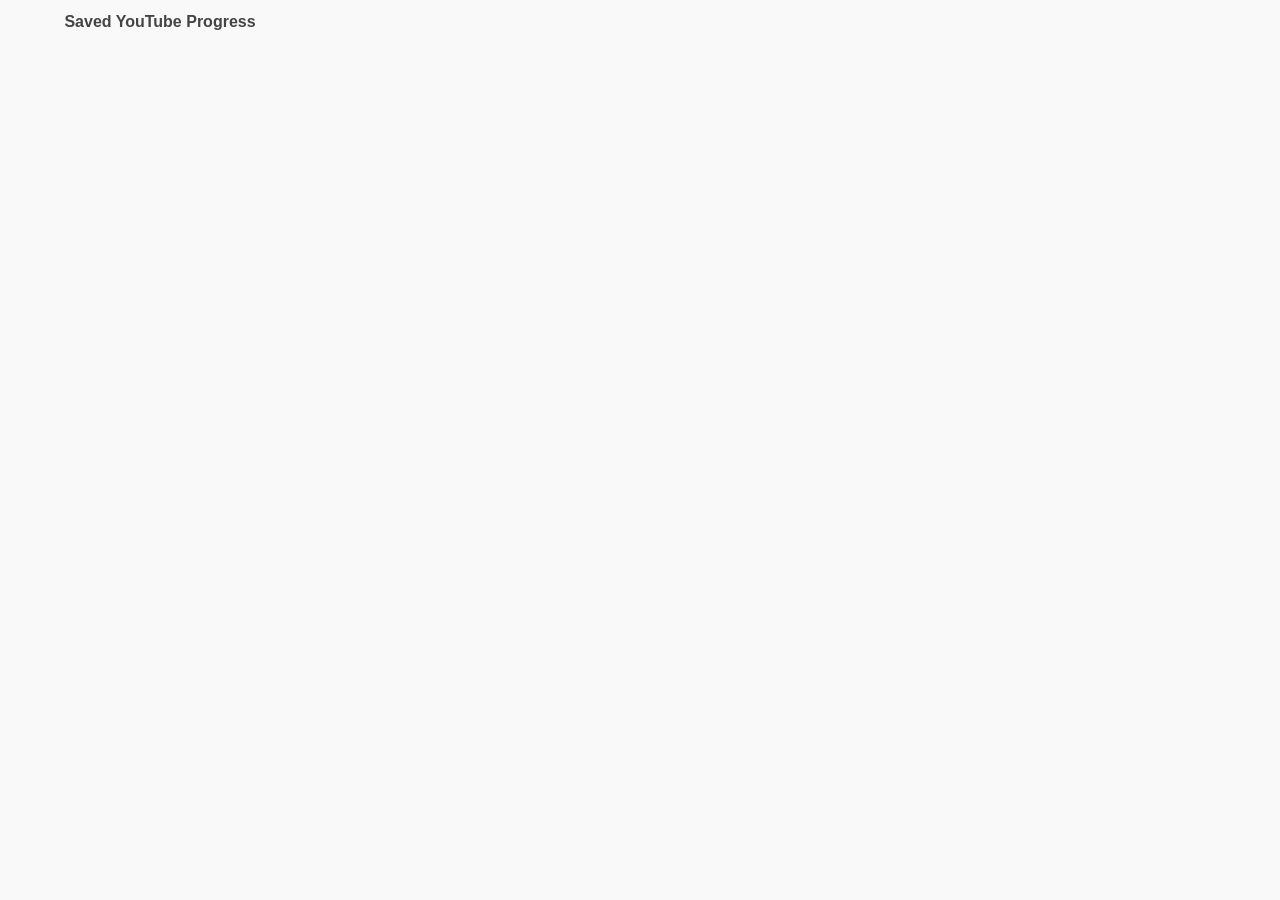
==== content/popup.html @ 2e537d37 "Upgraded to manifestv3 and refactored logic" ====
<!DOCTYPE html>
<html>
  <head>
    <meta http-equiv="Content-Type" content="text/html; charset=UTF-8" />
    <meta name="viewport" content="width=device-width, initial-scale=1.0" />
    <link rel="stylesheet" href="popup.css" />
  </head>
  <body>
    <h2>Saved YouTube Progress</h2>
    <ul id="video-list"></ul>
    <script src="popup.js"></script>
  </body>
</html>
---- content/popup.css ----
body {
  font-family: Arial, sans-serif;
  margin: 10px;
  padding: 0;
  background: #f9f9f9;
  color: #333;
  width: 300px;
}

h2 {
  font-size: 16px;
  margin-bottom: 15px;
  text-align: center;
  color: #444;
}

#video-list {
  list-style: none;
  padding: 0;
  margin: 0;
}

.video_item {
  border: 1px solid #ccc;
  border-radius: 6px;
  background: #fff;
  margin-bottom: 15px;
  padding: 10px;
  display: flex;
  flex-direction: column;
  gap: 8px;
  box-shadow: 0 2px 4px rgba(0,0,0,0.1);
}

.video_item img {
  width: 100%;
  height: 90px;
  object-fit: cover;
  border-radius: 4px;
}

.video_item span {
  font-size: 13px;
  color: #555;
}

.delete_button {
  align-self: flex-end;
  padding: 6px 12px;
  font-size: 12px;
  background: #e74c3c;
  color: #fff;
  border: none;
  border-radius: 4px;
  cursor: pointer;
}

.delete_button:hover {
  background: #c0392b;
}


.resume_button {
  align-self: flex-end;
  padding: 6px 12px;
  font-size: 12px;
  background: #2ecc71; /* green */
  color: #fff;
  border: none;
  border-radius: 4px;
  cursor: pointer;
  margin-top: 5px;
}

.resume_button:hover {
  background: #27ae60;
}

.button_row {
  display: flex;
  justify-content: center; /* align buttons to the center */
  gap: 8px; /* space between buttons */
  margin-top: 8px;
}
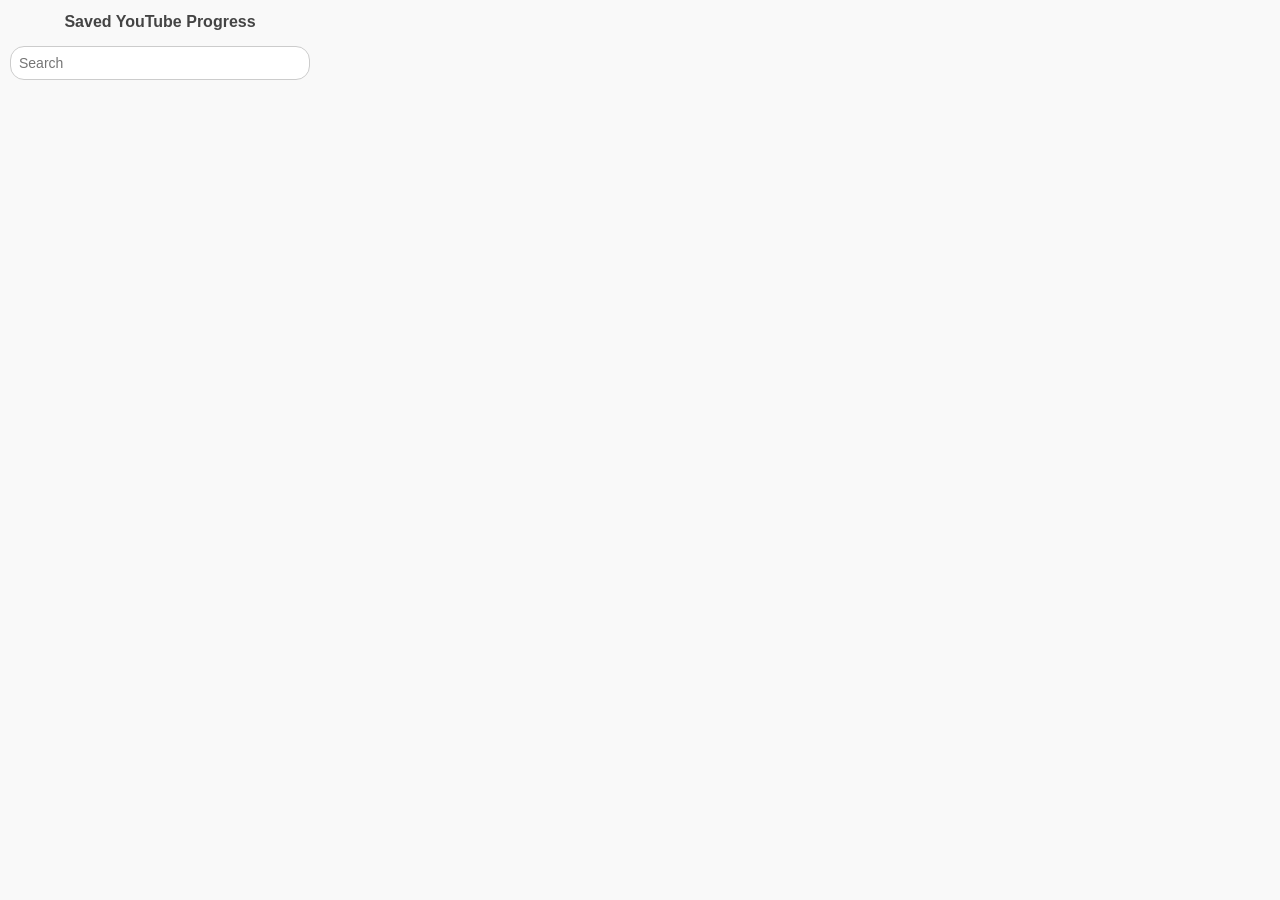
==== commit 38609a82: "Refactor video sorting logic to handle undefined timeLastPlayed. Enhance popup with search functiona" ====
--- a/content/popup.html
+++ b/content/popup.html
@@ -7,6 +7,10 @@
   </head>
   <body>
     <h2>Saved YouTube Progress</h2>
+    <div class="search-container" id="search-container-id">
+      <input id="searchbar" type="search" placeholder="Search" class="searchbar" />
+
+    </div>
     <ul id="video-list"></ul>
     <script src="popup.js"></script>
   </body>
--- a/content/popup.css
+++ b/content/popup.css
@@ -34,7 +34,7 @@
 
 .video_item img {
   width: 100%;
-  height: 90px;
+  height: 100%;
   object-fit: cover;
   border-radius: 4px;
 }
@@ -83,10 +83,19 @@
   margin-top: 8px;
 }
 
+.search-container {
+  display: flex;
+  margin-bottom: 15px;
+}
+
+.searchbar {
+  flex: 1;
+  padding: 8px;
+  border: 1px solid #ccc;
+  border-radius: 14px ;
+  font-size: 14px;
+}
 
 
 
 
-
-
-
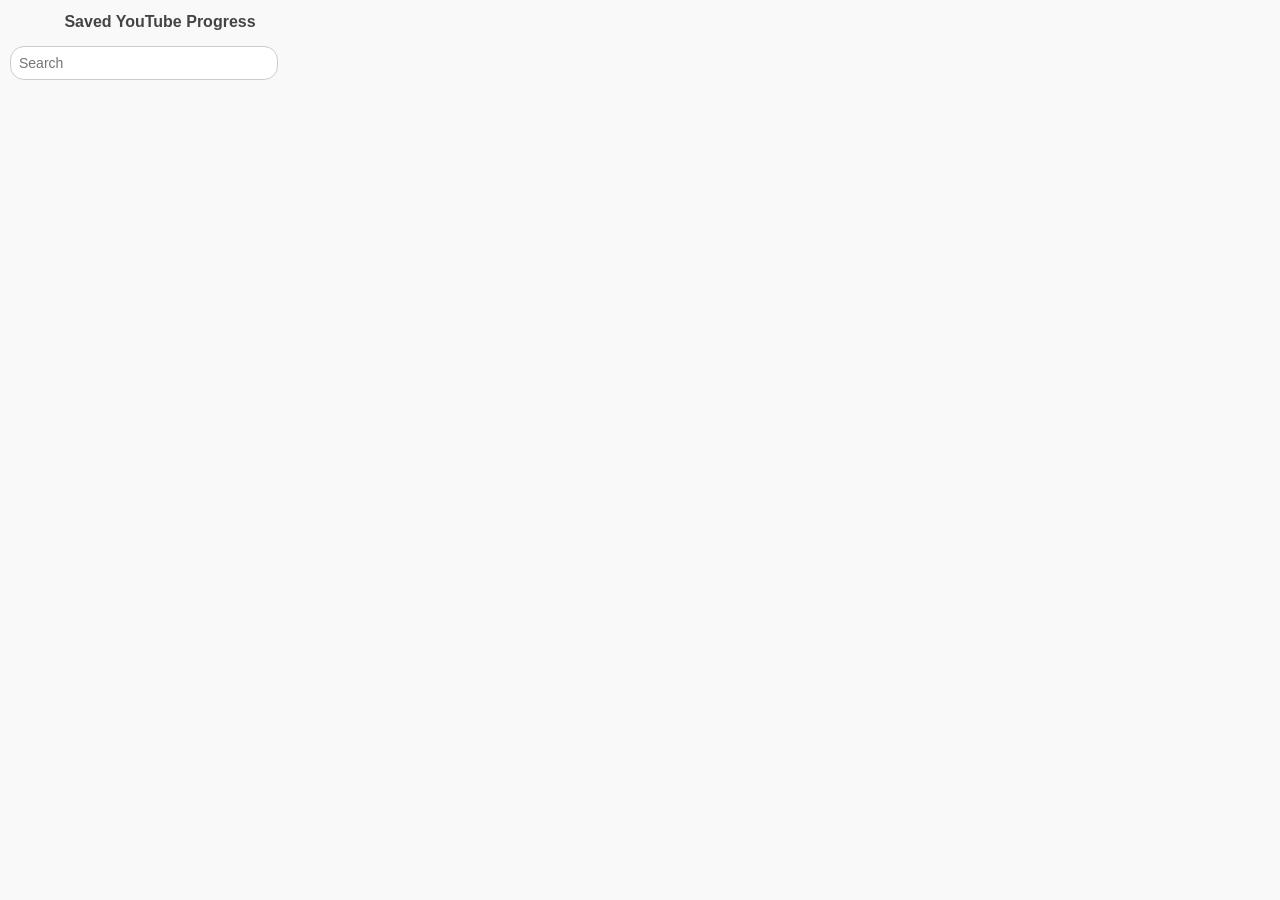
==== commit 6eccc76c: "Add options menu button to search container for improved user interaction" ====
--- a/content/popup.html
+++ b/content/popup.html
@@ -7,11 +7,18 @@
   </head>
   <body>
     <h2>Saved YouTube Progress</h2>
-    <div class="search-container" id="search-container-id">
-      <input id="searchbar" type="search" placeholder="Search" class="searchbar" />
+    <div id="app" class="app">
+      <div class="search-container" id="search-container-id">
+        <input id="searchbar" type="search" placeholder="Search" class="searchbar" />
+        <button id="options-menu" class="options-menu">
+          <span></span>
+          <span></span>
+          <span></span>
+        </button>
+      </div>
+      <ul id="video-list"></ul>
+    </div>
 
-    </div>
-    <ul id="video-list"></ul>
     <script src="popup.js"></script>
   </body>
 </html>
--- a/content/popup.css
+++ b/content/popup.css
@@ -20,12 +20,18 @@
   margin: 0;
 }
 
+.video_title {
+  font-size: 12.5px;
+  font-weight: bold;
+  margin-bottom: 2px;
+}
+
 .video_item {
   border: 1px solid #ccc;
   border-radius: 6px;
   background: #fff;
   margin-bottom: 15px;
-  padding: 10px;
+  padding: 5px;
   display: flex;
   flex-direction: column;
   gap: 8px;
@@ -46,13 +52,14 @@
 
 .delete_button {
   align-self: flex-end;
-  padding: 6px 12px;
+  padding: 3px 8px;
   font-size: 12px;
   background: #e74c3c;
   color: #fff;
   border: none;
   border-radius: 4px;
   cursor: pointer;
+  margin-top: 2px;
 }
 
 .delete_button:hover {
@@ -62,14 +69,14 @@
 
 .resume_button {
   align-self: flex-end;
-  padding: 6px 12px;
+  padding: 3px 8px;
   font-size: 12px;
   background: #2ecc71; /* green */
   color: #fff;
   border: none;
   border-radius: 4px;
   cursor: pointer;
-  margin-top: 5px;
+  margin-top: 2px;
 }
 
 .resume_button:hover {
@@ -80,7 +87,7 @@
   display: flex;
   justify-content: center; /* align buttons to the center */
   gap: 8px; /* space between buttons */
-  margin-top: 8px;
+  margin-top: 2px;
 }
 
 .search-container {
@@ -96,6 +103,42 @@
   font-size: 14px;
 }
 
+progress {
+  width: 100%;
+  height: 10px;
+}
 
+.progress_bar {
+  -webkit-appearance: none;
+  appearance: none;
+  width: 100%;
+  height: 10px;
+  border-radius: 5px;
+  overflow: hidden;
+}
 
+.progress_bar::-webkit-progress-bar {
+  background-color: #eee;
+}
+.progress_bar::-webkit-progress-value {
+  background-color: #36b132;
+}
 
+.options-menu {
+  width: 32px;
+  height: 32px;
+  display: flex;
+  flex-direction: column;
+  justify-content: space-between;
+  padding: 6px;
+  background: none;
+  border: none;
+  cursor: pointer;
+}
+
+.options-menu span {
+  display: block;
+  height: 3px;
+  background-color: #333;
+  border-radius: 2px;
+}
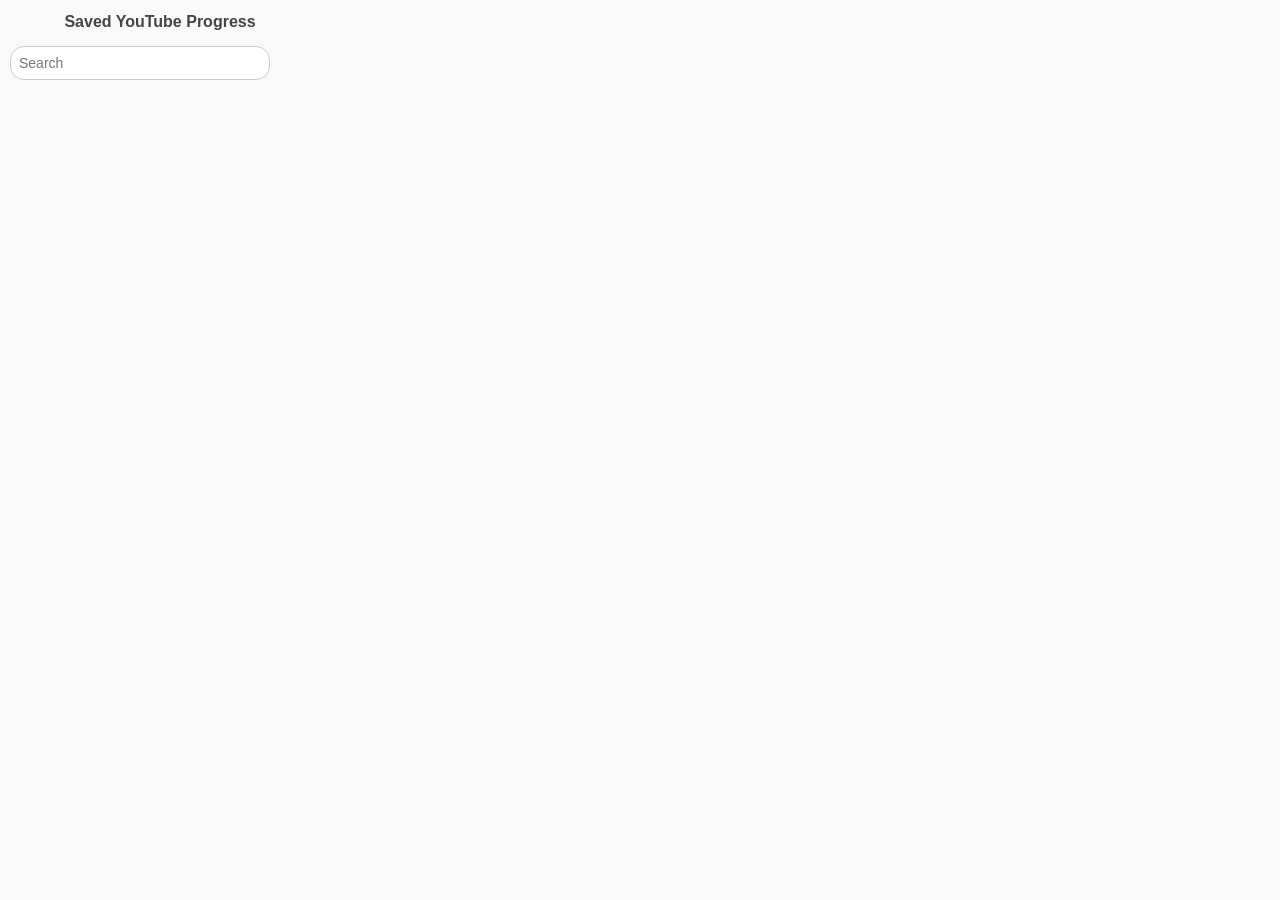
==== commit ffd4338f: "Restructured html to use root element and rerendering of content" ====
--- a/content/popup.html
+++ b/content/popup.html
@@ -7,16 +7,25 @@
   </head>
   <body>
     <h2>Saved YouTube Progress</h2>
-    <div id="app" class="app">
-      <div class="search-container" id="search-container-id">
-        <input id="searchbar" type="search" placeholder="Search" class="searchbar" />
-        <button id="options-menu" class="options-menu">
-          <span></span>
-          <span></span>
-          <span></span>
-        </button>
+    <div id="static-content" class="static-content">
+      <div id="nav-group" class="nav-group">
+        <div class="search-container" id="search-container-id">
+          <input id="searchbar" type="search" placeholder="Search" class="searchbar" />
+        </div>
+
+        <div id="options-container" class="options-container">
+          <button id="options-menu" class="options-menu">
+            <span></span>
+            <span></span>
+            <span></span>
+          </button>
+        </div>
       </div>
-      <ul id="video-list"></ul>
+    </div>
+
+    <div id="content-container" class="content-container">
+      <!-- Video list will be rendered here -->
+      <!-- options page will be rendered here -->
     </div>
 
     <script src="popup.js"></script>
--- a/content/popup.css
+++ b/content/popup.css
@@ -1,5 +1,5 @@
 body {
-  font-family: Arial, sans-serif;
+  font-family: "Roboto", "Segoe UI", Helvetica, Arial, sans-serif;
   margin: 10px;
   padding: 0;
   background: #f9f9f9;
@@ -66,6 +66,17 @@
   background: #c0392b;
 }
 
+.delete-all-button{
+  align-self: flex-end;
+  padding: 3px 8px;
+  font-size: 12px;
+  background: #e74c3c;
+  color: #fff;
+  border: none;
+  border-radius: 4px;
+  cursor: pointer;
+  margin: 10px;
+}
 
 .resume_button {
   align-self: flex-end;
@@ -90,9 +101,19 @@
   margin-top: 2px;
 }
 
+/* Search container should expand */
 .search-container {
+  flex: 1;                  /* take all remaining space */
   display: flex;
-  margin-bottom: 15px;
+}
+
+
+/* NAV GROUP: search bar + hamburger menu */
+#nav-group {
+  display: flex;
+  align-items: center;      /* vertically center both elements */
+  gap: 8px;                 /* space between search bar and menu */
+  margin-bottom: 10px;
 }
 
 .searchbar {
@@ -142,3 +163,11 @@
   background-color: #333;
   border-radius: 2px;
 }
+
+/* Hamburger menu container */
+.options-container {
+  display: flex;
+  align-items: center;
+  justify-content: center;
+}
+
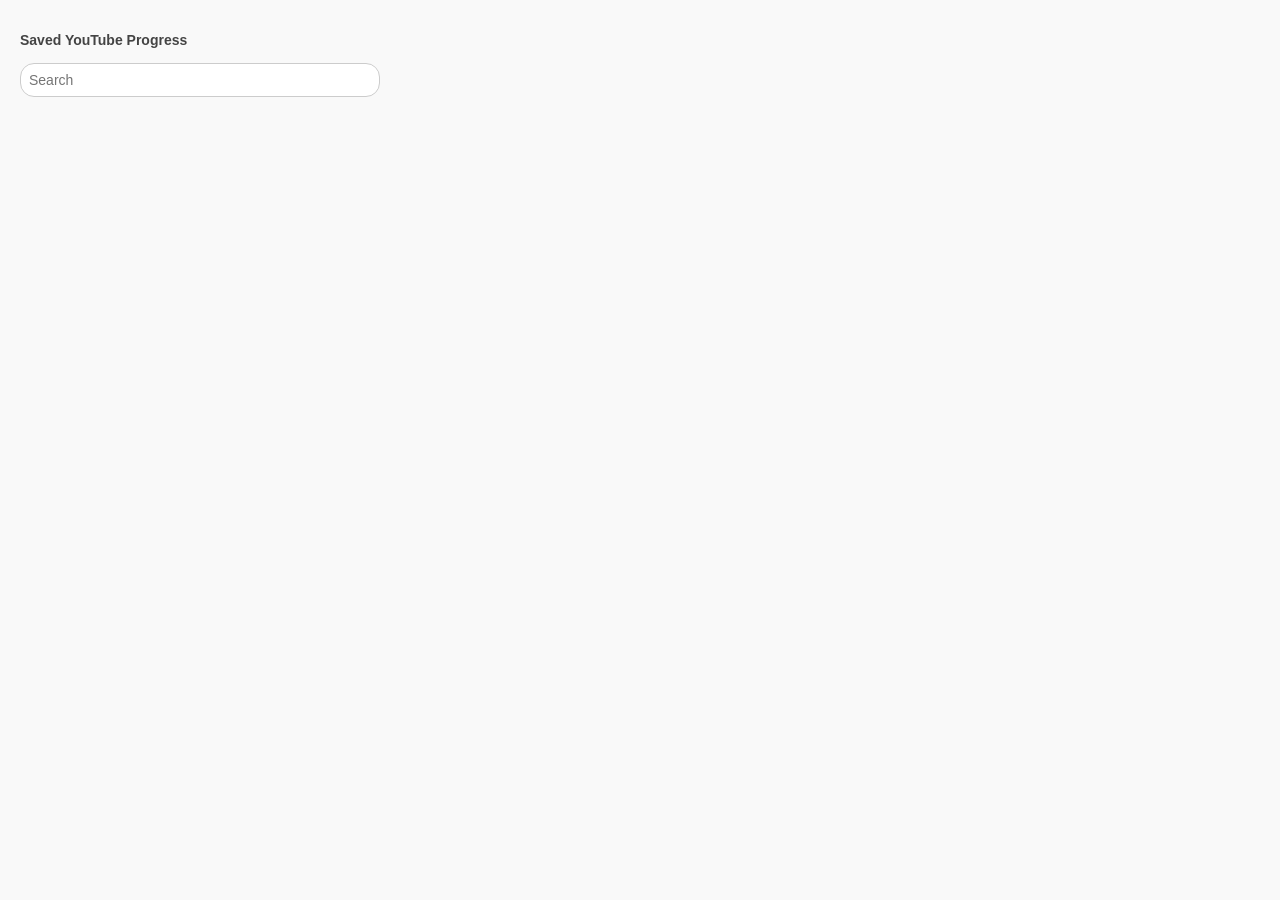
==== commit 52e05238: "Implement custom confirmation dialog for delete operations" ====
--- a/content/popup.html
+++ b/content/popup.html
@@ -28,6 +28,16 @@
       <!-- options page will be rendered here -->
     </div>
 
+    <div id="myConfirm" class="confirm-backdrop hidden">
+      <div class="confirm-box">
+        <p id="confirmMessage"></p>
+        <div class="buttons">
+          <button id="confirmCancel">Cancel</button>
+          <button id="confirmOk">OK</button>
+        </div>
+      </div>
+    </div>
+
     <script src="popup.js"></script>
   </body>
 </html>
--- a/content/popup.css
+++ b/content/popup.css
@@ -1,17 +1,28 @@
 body {
   font-family: "Roboto", "Segoe UI", Helvetica, Arial, sans-serif;
   margin: 10px;
-  padding: 0;
+  padding: 10px;
   background: #f9f9f9;
   color: #333;
-  width: 300px;
+  width: 400px;
 }
 
 h2 {
-  font-size: 16px;
+  font-family: Helvetica;
+  font-size: 14px;
   margin-bottom: 15px;
-  text-align: center;
+  text-align: left;
   color: #444;
+}
+
+#back-button {
+  background: none;
+  border: none;
+  font-size: 14px;
+  cursor: pointer;
+  color: #007bff;
+  margin-bottom: 10px;
+  padding: 0;
 }
 
 #video-list {
@@ -21,29 +32,45 @@
 }
 
 .video_title {
-  font-size: 12.5px;
+  font-size: 12px;
   font-weight: bold;
   margin-bottom: 2px;
 }
 
 .video_item {
+  display: flex;              /* horizontal layout */
+  gap: 8px;                  /* space between image and details */
+  padding: 4px;
   border: 1px solid #ccc;
   border-radius: 6px;
   background: #fff;
   margin-bottom: 15px;
-  padding: 5px;
-  display: flex;
-  flex-direction: column;
-  gap: 8px;
   box-shadow: 0 2px 4px rgba(0,0,0,0.1);
 }
 
+
+/* Thumbnail on the left */
 .video_item img {
-  width: 100%;
-  height: 100%;
+  width: 180px;
+  /* height: 90px; */
   object-fit: cover;
   border-radius: 4px;
 }
+
+
+/* Right side column */
+.video_details {
+  display: flex;
+  flex-direction: column;
+  flex: 1;                    /* take remaining width */
+  gap: 6px;
+}
+
+/* Progress bar full width */
+.video_details .progress_bar {
+  width: 100%;
+}
+
 
 .video_item span {
   font-size: 13px;
@@ -52,14 +79,14 @@
 
 .delete_button {
   align-self: flex-end;
-  padding: 3px 8px;
-  font-size: 12px;
+  padding: 2px 5px;
+  font-size: 10px;
   background: #e74c3c;
   color: #fff;
   border: none;
   border-radius: 4px;
   cursor: pointer;
-  margin-top: 2px;
+  margin-top: 1px;
 }
 
 .delete_button:hover {
@@ -80,14 +107,14 @@
 
 .resume_button {
   align-self: flex-end;
-  padding: 3px 8px;
-  font-size: 12px;
+  padding: 2px 5px;
+  font-size: 10px;
   background: #2ecc71; /* green */
   color: #fff;
   border: none;
   border-radius: 4px;
   cursor: pointer;
-  margin-top: 2px;
+  margin-top: 1px;
 }
 
 .resume_button:hover {
@@ -171,3 +198,123 @@
   justify-content: center;
 }
 
+  .confirm-backdrop {
+  position: fixed;
+  inset: 0;
+  background: rgba(0,0,0,0.4);
+  display: flex;
+  align-items: center;
+  justify-content: center;
+  z-index: 9999;
+}
+
+.confirm-box {
+  background: white;
+  padding: 20px;
+  border-radius: 8px;
+  width: 80%;
+  max-width: 320px;
+  text-align: center;
+  font-family: sans-serif;
+}
+
+.buttons {
+  margin-top: 20px;
+  display: flex;
+  justify-content: space-between;
+}
+
+.hidden {
+  display: none;
+}
+
+/* Backdrop overlay */
+.confirm-backdrop {
+  position: fixed;
+  inset: 0;
+  background: rgba(0, 0, 0, 0.45);
+  display: flex;
+  align-items: center;
+  justify-content: center;
+  z-index: 9999;
+
+  /* Smooth fade-in */
+  opacity: 1;
+  transition: opacity 0.25s ease;
+}
+
+/* Hidden state */
+.confirm-backdrop.hidden {
+  opacity: 0;
+  pointer-events: none;
+}
+
+/* Dialog box */
+.confirm-box {
+  background: #ffffff;
+  padding: 20px 22px;
+  border-radius: 12px;
+  width: 85%;
+  max-width: 340px;
+
+  box-shadow: 0 8px 22px rgba(0, 0, 0, 0.25);
+  font-family: system-ui, sans-serif;
+  text-align: center;
+
+  /* Slide-up animation */
+  transform: translateY(0);
+  transition: transform 0.25s ease;
+}
+
+.confirm-backdrop.hidden .confirm-box {
+  transform: translateY(20px);
+}
+
+/* Message text */
+#confirmMessage {
+  font-size: 16px;
+  color: #333;
+  margin-bottom: 20px;
+  line-height: 1.4;
+}
+
+/* Button row */
+.buttons {
+  display: flex;
+  justify-content: space-between;
+  gap: 12px;
+}
+
+/* Base button style */
+.buttons button {
+  flex: 1;
+  padding: 12px 0;
+  border-radius: 8px;
+  font-size: 15px;
+  font-weight: 600;
+  border: none;
+  cursor: pointer;
+  transition: background 0.2s ease, transform 0.15s ease;
+}
+
+/* Cancel button */
+#confirmCancel {
+  background: #e5e5e5;
+  color: #333;
+}
+
+#confirmCancel:active {
+  background: #d4d4d4;
+  transform: scale(0.97);
+}
+
+/* OK button */
+#confirmOk {
+  background: #ff4800;
+  color: white;
+}
+
+#confirmOk:active {
+  background: #0066d6;
+  transform: scale(0.97);
+}
